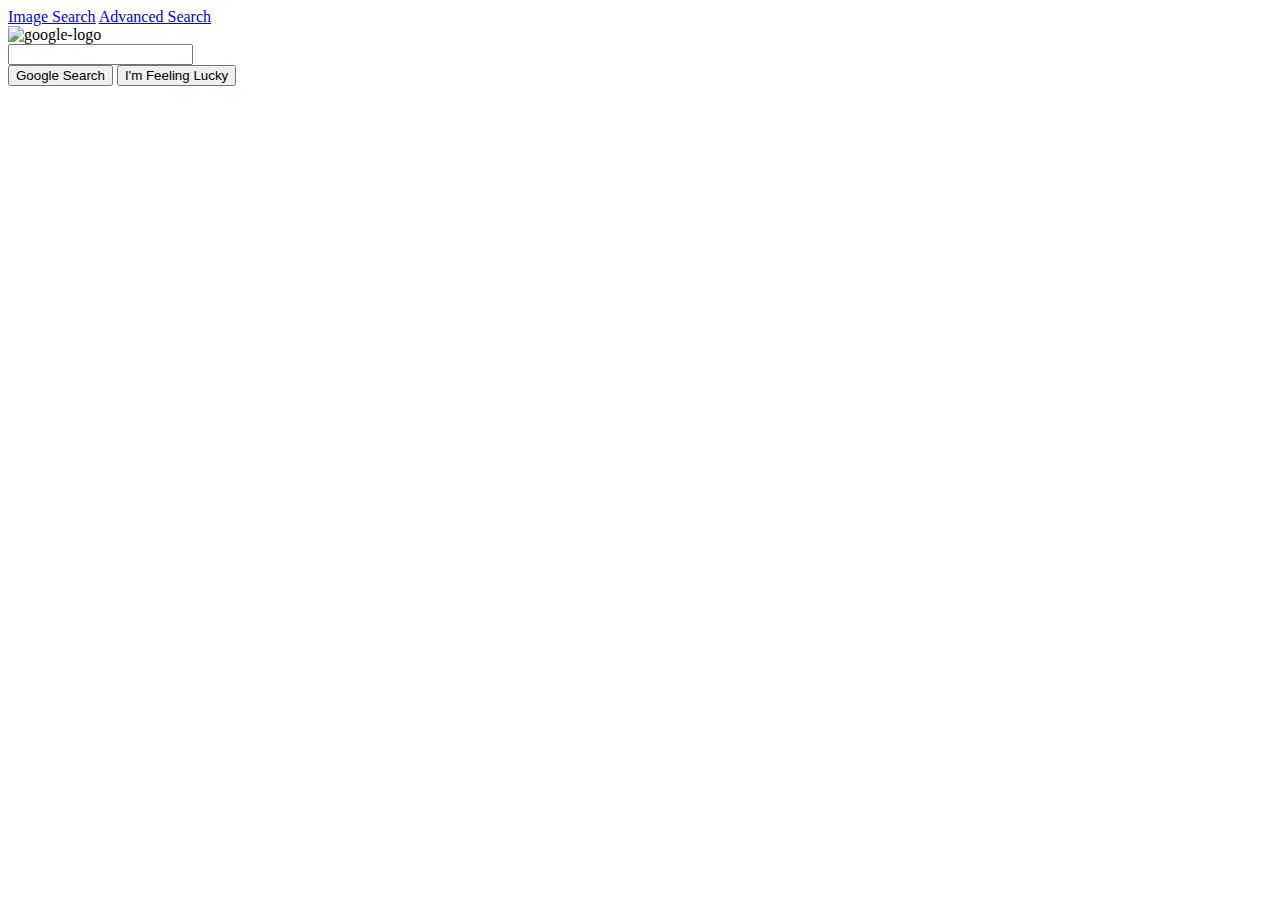
==== index.html @ def76541 "Update to index, advance search and css files" ====
<!DOCTYPE html>
<html lang="en">
    <head>
        <title>Google</title>
        <!-- Bootstrap CSS -->
        <link href="https://cdn.jsdelivr.net/npm/bootstrap@5.0.0/dist/css/bootstrap.min.css" rel="stylesheet" integrity="sha384-wEmeIV1mKuiNpC+IOBjI7aAzPcEZeedi5yW5f2yOq55WWLwNGmvvx4Um1vskeMj0" crossorigin="anonymous">
        <!-- CSS Stylesheet -->
        <link rel="stylesheet" href="./css/styles.css">
    </head>
    <body>
        <div id="nav-links">
            <a class="upper-links" href="images.html">Image Search</a>
            <a class="upper-links right-link" href="advanced.html">Advanced Search</a>
        </div>

        <div id="google-search">
            <img id="google-logo" src="assets/images/googlelogo_color_272x92dp.png" alt="google-logo">
            <form action="https://google.com/search" method="GET">
                <input id="search-icon" type="text" name="q">
                <input type="hidden" value="" name="">
                <br>
                <input type="submit" value="Google Search">
                <input type="submit" value="I'm Feeling Lucky" name="q">
            </form>
        </div>
    </body>
</html>

<!--
    <input id="hidden-field" name="" value="">
-->
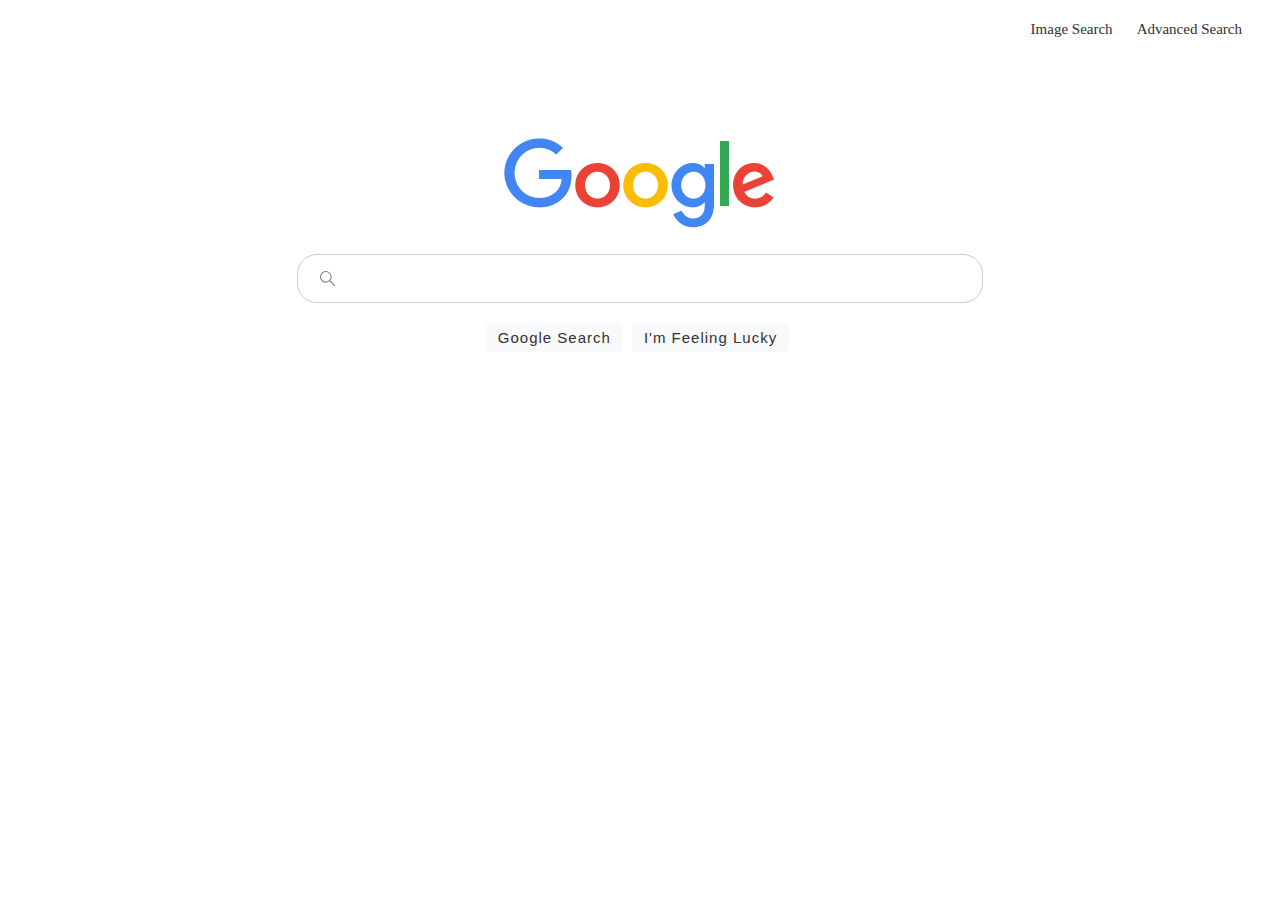
==== commit 29dc4d6a: "Final Project Files" ====
--- a/index.html
+++ b/index.html
@@ -15,12 +15,11 @@
 
         <div id="google-search">
             <img id="google-logo" src="assets/images/googlelogo_color_272x92dp.png" alt="google-logo">
-            <form action="https://google.com/search" method="GET">
+            <form action="http://www.google.com/search" method="GET">
                 <input id="search-icon" type="text" name="q">
-                <input type="hidden" value="" name="">
                 <br>
                 <input type="submit" value="Google Search">
-                <input type="submit" value="I'm Feeling Lucky" name="q">
+                <input type="submit" value="I'm Feeling Lucky" name="btnI">
             </form>
         </div>
     </body>
@@ -28,5 +27,9 @@
 
 <!--
     <input id="hidden-field" name="" value="">
+    <input type="hidden" value="" name="iflsig">
+
+    http://www.google.com/search?q=term&btnI
+
 -->
 
--- a/css/styles.css
+++ b/css/styles.css
@@ -0,0 +1,171 @@
+/* Google Search */
+
+#nav-links {
+    text-align: right;
+    margin-top: 20px;
+}
+
+.upper-links {
+    text-decoration: none;
+    color: #333131;
+    padding: 10px;
+    font-size: 15px;
+}
+
+.upper-links:hover {
+    text-decoration: underline;
+    color: #333131;
+}
+
+.right-link {
+    margin-right: 20px;
+}
+
+#google-search {
+    text-align: center;
+}
+
+#google-logo, #google-image-logo {
+    margin-top: 100px;
+}
+
+#search-icon {
+    background-image: url("../assets/images/grey-search-glass.svg");
+    background-repeat: no-repeat;
+    background-size: 15px;
+    background-position: left 22px center;
+    padding-left: 50px; 
+}
+
+input[type="text"], input[type="submit"] {
+    margin-top: 20px;
+}
+
+input[type="text"] {
+    width: 50%;
+    height: 45px;
+    border-radius: 20px;
+    border-style: none;
+    border: solid rgb(204, 202, 202) 1px;
+}
+
+input[type="text"]:hover {
+    border: solid rgb(151, 149, 149) 1.5px;  
+}
+
+input[type="submit"] {
+    border-style: none;
+    padding: 6px 12px;
+    letter-spacing: 1px;
+    border-radius: 4px;
+    color: #333131;
+    background-color: #f8f9fa;
+    font-size: 15px;
+    margin-right: 5px;
+}
+
+input[type="submit"]:hover {
+    border: solid #d3d4d4 1px;
+}
+
+input[type="text"]:focus {
+    outline: none !important;
+    padding-left: 20px;
+}
+
+
+/* Google Images */
+
+#images-logo {
+    color: #4285f4;
+}
+
+#override {
+    position:relative;
+    right: -106px;
+    top: -18px;
+}
+
+#img-icons {
+    background-image: url("../assets/images/camera.svg"), url("../assets/images/blue-search-glass.svg");
+    background-repeat: no-repeat;
+    background-size: 20px;
+    background-position: right 60px center, right 20px center;
+    padding-left: 20px !important;
+}
+
+/* Google Advanced */
+
+#advanced-nav {
+    display: flex;
+    justify-content: space-between;
+    align-content: center;
+}
+
+#google-logo-advanced {
+    width: 80px;
+    height: 30px;
+    margin-left: 20px;
+    margin-top: 20px;
+}
+
+h4 {
+    color: #da3a2f;
+    margin-left: 35px;
+    margin-top: 50px;
+    margin-bottom: 30px;
+    font-weight: 400;
+    
+}
+
+h6 {
+    margin-left: 35px;
+    margin-top: 45px;
+    color: #333333;
+}
+
+#advanced {
+    margin-left: 35px;
+}
+
+label {
+    color: #333333;
+    font-size: 12px;
+}
+
+.advanced-input {
+    border-radius: 0% !important;
+    height: 30px !important;
+    margin-top: 15px !important;
+    width: 45% !important;  
+}
+
+.one {
+    margin-left: 71px;
+}
+
+.two {
+    margin-left: 13px;
+}
+
+.three {
+    margin-left: 49px;
+
+}
+
+.four {
+    margin-left: 42px;
+}
+
+#advanced-button {
+    background-color: #4a8cf4;
+    color: white;
+    margin-top: 30px;
+    margin-left: 45.5%;
+}
+
+/*
+
+background-image: url("../assets/images/Asset\ 1.svg"), url("../assets/images/microphone.svg"), url("../assets/images/blue-search-glass.svg");
+    
+*/
